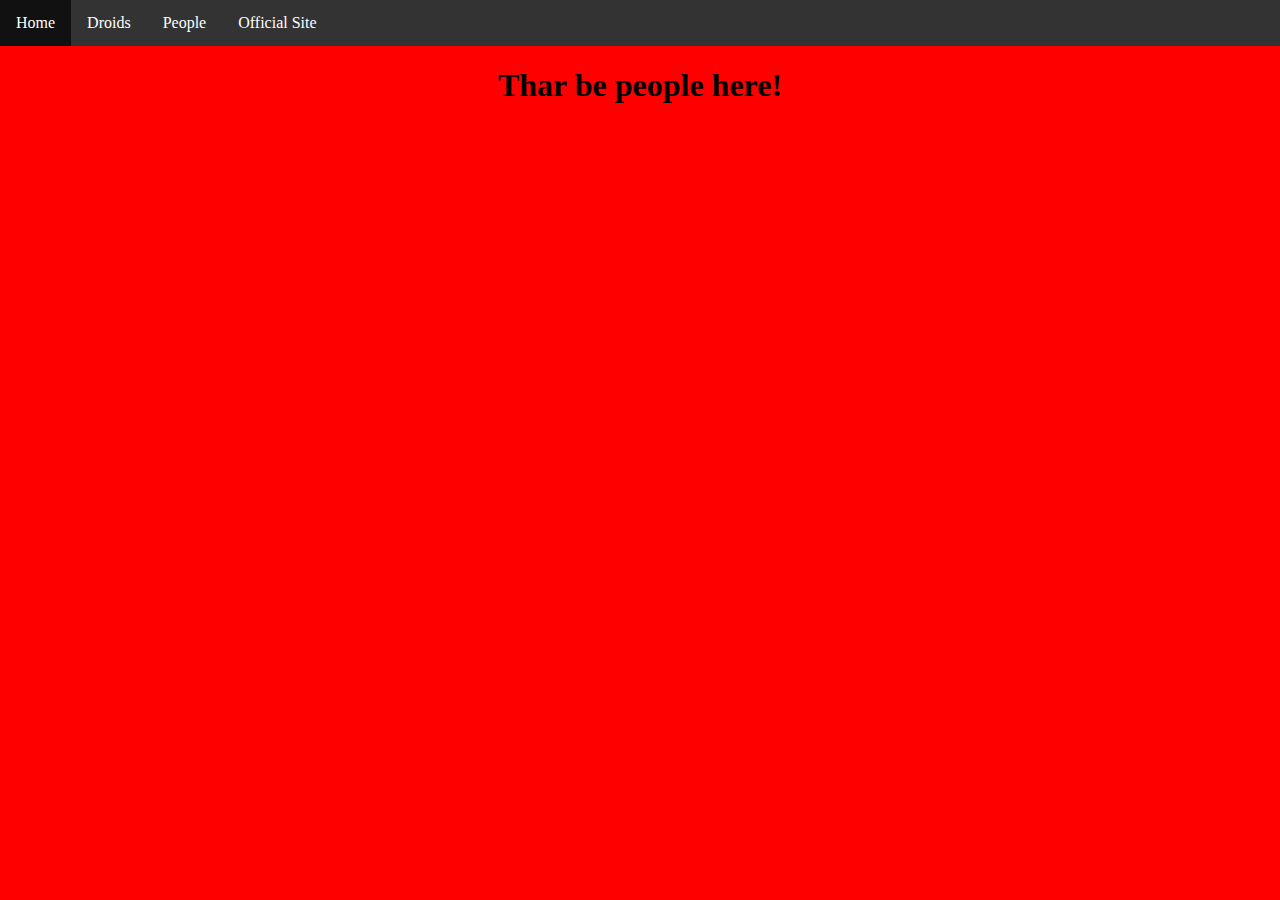
==== people.html @ 2c5cf1dc "add navbar and two sub-pages" ====
<!DOCTYPE html>
<html lang="en">

<head>
  <meta charset="UTF-8">
  <meta name="viewport" content="width=device-width, initial-scale=1.0">
  <meta http-equiv="X-UA-Compatible" content="ie=edge">
  <title>Star Wars | People Page</title>
  <link rel="stylesheet" href="main.css">
</head>

<body>
  <header>
    <ul class="navigation">
      <li class="nav-item">
        <a href="./index.html">Home</a>
      </li>
      <li class="nav-item">
        <a href="./droids.html">Droids</a>
      </li>
      <li class="nav-item">
        <a href="./people.html">People</a>
      </li>
      <li class="nav-item">
        <a href="https://www.starwars.com">Official Site</a>
      </li>
    </ul>
  </header>
  <h1>Thar be people here!</h1>
  <script src="main.js"></script>
</body>

</html>
---- main.css ----
body {
  background-color: red;
  margin: 0;
  text-align: center;
  font-family: fantasy;
}

.navigation {
  list-style-type: none;
  margin: 0;
  padding: 0;
  overflow: hidden;
  background-color: #333;
}

.nav-item {
  float: left;
}

.nav-item a {
  display: block;
  color: white;
  text-align: center;
  padding: 14px 16px;
  text-decoration: none;
}

.nav-item a:hover {
  background-color: #111;
}
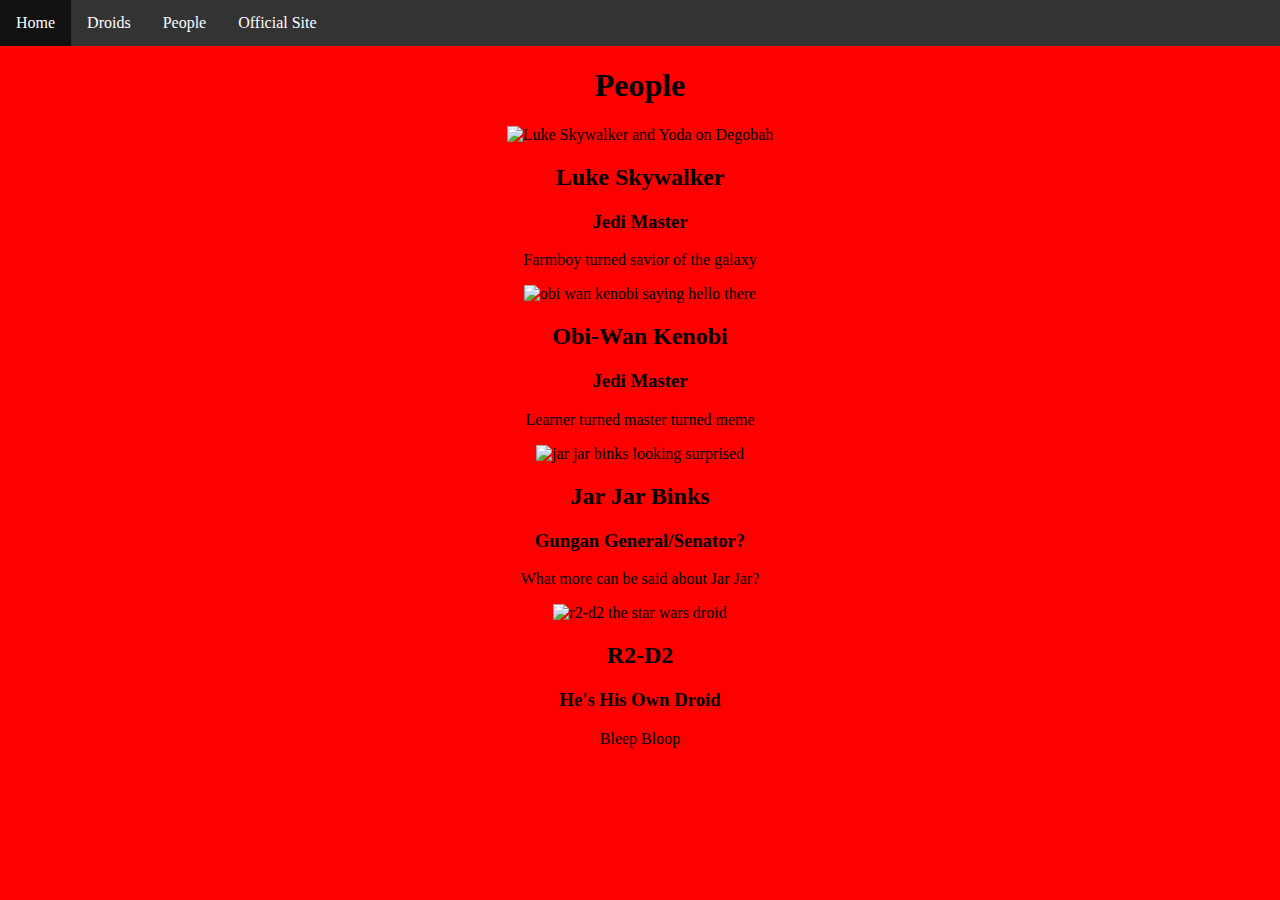
==== commit cb8a7f87: "Added four people to page" ====
--- a/people.html
+++ b/people.html
@@ -5,7 +5,7 @@
   <meta charset="UTF-8">
   <meta name="viewport" content="width=device-width, initial-scale=1.0">
   <meta http-equiv="X-UA-Compatible" content="ie=edge">
-  <title>Star Wars | People Page</title>
+  <title>Star Wars | People</title>
   <link rel="stylesheet" href="main.css">
 </head>
 
@@ -22,12 +22,38 @@
         <a href="./people.html">People</a>
       </li>
       <li class="nav-item">
-        <a href="https://www.starwars.com">Official Site</a>
+        <a href="https://www.starwars.com/">Official Site</a>
       </li>
     </ul>
   </header>
-  <h1>Thar be people here!</h1>
+  <main>
+    <h1>People</h1>
+    <div class="card">
+      <img src="https://thenypost.files.wordpress.com/2016/03/film_star_wars_hamill.jpg?quality=80&strip=all&w=618&h=410&crop=1" alt="Luke Skywalker and Yoda on Degobah">
+      <h2>Luke Skywalker</h2>
+      <h3>Jedi Master</h3>
+      <p>Farmboy turned savior of the galaxy</p>
+    </div>
+    <div class="card">
+      <img src="https://www.meme-arsenal.com/memes/0ed415faab435959b993c01576c566dd.jpg" alt="obi wan kenobi saying hello there">
+      <h2>Obi-Wan Kenobi</h2>
+      <h3>Jedi Master</h3>
+      <p>Learner turned master turned meme</p>
+    </div>
+    <div class="card">
+      <img src="https://s.yimg.com/ny/api/res/1.2/7A2M5iLTPGP6TVgJXWgpdg--~A/YXBwaWQ9aGlnaGxhbmRlcjtzbT0xO3c9ODAw/https://media.zenfs.com/en-US/fatherly_721/22e1bc24789769fa1d1a2e8193ed54cb" alt="jar jar binks looking surprised">
+      <h2>Jar Jar Binks</h2>
+      <h3>Gungan General/Senator?</h3>
+      <p>What more can be said about Jar Jar?</p>
+    </div>
+    <div class="card">
+      <img src="https://cdn1.parksmedia.wdprapps.disney.com/media/blog/wp-content/uploads/2020/01/mmnvbcgftdre423-624x351.jpg" alt="r2-d2 the star wars droid">
+      <h2>R2-D2</h2>
+      <h3>He's His Own Droid</h3>
+      <p>Bleep Bloop</p>
+    </div>
+  </main>
   <script src="main.js"></script>
 </body>
 
-</html>+</html>
